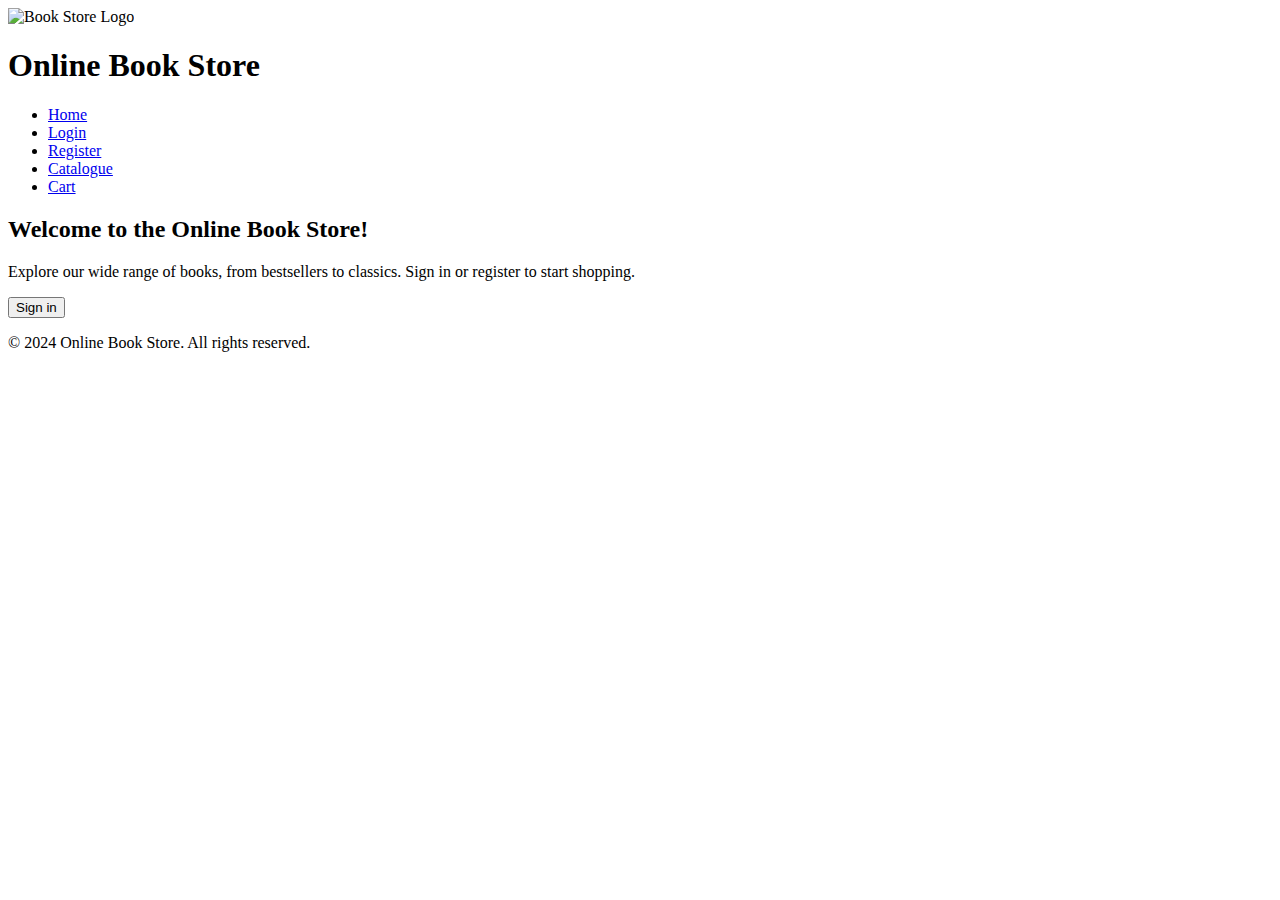
==== htmltag.html @ ee5ded1f "Merge pull request #1 from Aditi-Ch06/Aditi-Ch06-patch-1" ====
<!DOCTYPE html>
<html lang="en">
<head>
    <meta charset="UTF-8">
    <meta name="viewport" content="width=device-width, initial-scale=1.0">
    <title>Online Book Store</title>
    <link rel="stylesheet" href="styles.css">
</head>
<body>
    <header>
        <div class="logo">
            <img src="logo.png" alt="Book Store Logo" />
            <h1>Online Book Store</h1>
        </div>
    </header>
    <nav>
        <ul>
            <li><a href="index.html">Home</a></li>
            <li><a href="login.html">Login</a></li>
            <li><a href="register.html">Register</a></li>
            <li><a href="catalogue.html">Catalogue</a></li>
            <li><a href="cart.html">Cart</a></li>
        </ul>
    </nav>
    <main>
        <h2>Welcome to the Online Book Store!</h2>
        <p>Explore our wide range of books, from bestsellers to classics. Sign in or register to start shopping.</p>
        <button>Sign in</button>
    </main>
    <footer>
        <p>&copy; 2024 Online Book Store. All rights reserved.</p>
    </footer>
</body>
</html>
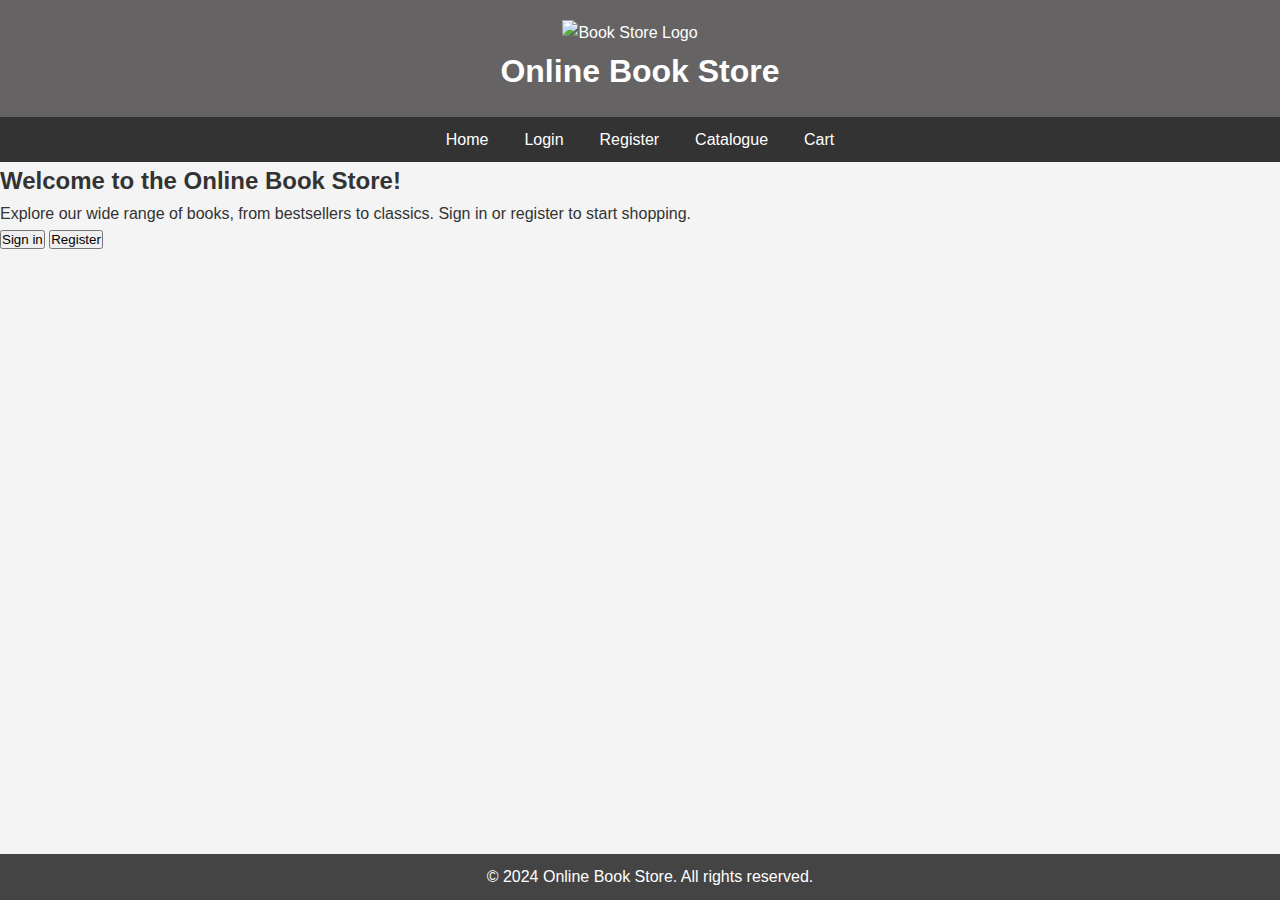
==== commit 3a75703a: "Merge pull request #2 from Aditi-Ch06/second" ====
--- a/htmltag.html
+++ b/htmltag.html
@@ -25,7 +25,8 @@
     <main>
         <h2>Welcome to the Online Book Store!</h2>
         <p>Explore our wide range of books, from bestsellers to classics. Sign in or register to start shopping.</p>
-        <button>Sign in</button>
+        <button id="Sign-in">Sign in</button>
+        <button id="register">Register</button>
     </main>
     <footer>
         <p>&copy; 2024 Online Book Store. All rights reserved.</p>
--- a/styles.css
+++ b/styles.css
@@ -0,0 +1,59 @@
+*{
+    padding: 0;
+    margin: 0;
+    font-family: Arial, sans-serif;
+}
+body {
+    line-height: 1.6;
+    background-color: #f4f4f4;
+    color: #333;
+}
+
+header {
+    background-color: #656363;
+    color: white;
+    padding: 20px 0;
+    text-align: center;
+    display: flex;
+    justify-content: center;
+    align-items: center;
+}
+.logo img {
+    height: 50px;
+    margin-right: 20px;
+}
+nav {
+    background-color: #333;
+    padding: 10px;
+    text-align: center;
+}
+
+nav ul {
+    list-style: none;
+    display: flex;
+    justify-content: center;
+    gap: 20px;
+}
+nav ul li {
+    display: inline;
+}
+
+
+a{
+    text-decoration: none;
+    color: white;
+    padding: 8px;
+}
+a:hover{
+    background-color:rgba(128,128,128,0.4);
+    border-radius: 40px;
+}
+footer {
+    background-color: #444;
+    color: white;
+    padding: 10px;
+    text-align: center;
+    position: absolute;
+    width: 100%;
+    bottom: 0;
+}
